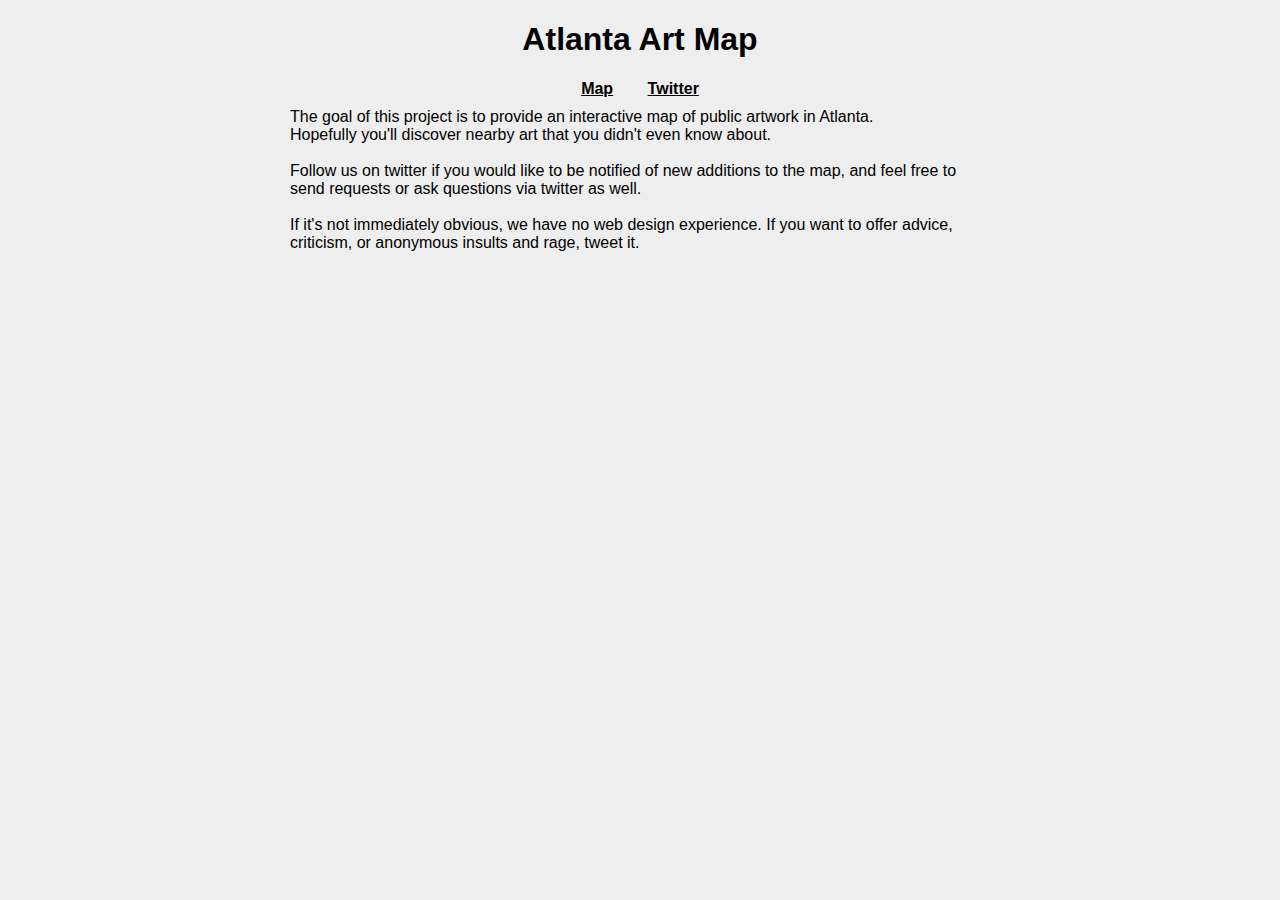
==== about.html @ 8efe8429 "version 1... ish" ====
<!DOCTYPE html>
<html>
<head>
  <meta charset=utf-8 />
  <title></title>
  <script src='https://api.tiles.mapbox.com/mapbox.js/v2.0.1/mapbox.js'></script>
  <link href='https://api.tiles.mapbox.com/mapbox.js/v2.0.1/mapbox.css' rel='stylesheet' />
  <link href='stylesheets/styles.css' type="text/css" rel='stylesheet' />
</head>
<body>
<div class='nav'>
  <h1>Atlanta Art Map</h1>
  <a href='index.html'>Map</a>  <a href='http://twitter.com/atlantaartmap'>Twitter</a>
</div>
<div class='about'>
The goal of this project is to provide an interactive map of public artwork in Atlanta.
<br>
Hopefully you'll discover nearby art that you didn't even know about.
<br><br>
Follow us on twitter if you would like to be notified of new additions to the map, and feel free to send requests or ask questions via twitter as well.
<br><br>
If it's not immediately obvious, we have no web design experience. If you want to offer advice, criticism, or anonymous insults and rage, tweet it.
</div>
</body>
</html>
---- stylesheets/styles.css ----
body {
    padding:0;
    background:#eee;
    font-family: sans-serif;
    text-align: center;
    margin-left: auto;
    margin-right: auto;
}
.about {
    margin-left:auto;
    margin-right:auto;
    margin-top: 10px;
    margin-bottom: 50px;
    width:700px; height:550px;
    text-align: left;
}
.nav {
}
.nav a {
    margin:0;
    color:#000;
    margin-bottom: 0;
    font-weight: bold;
    padding-right: 15px;
    padding-left: 15px;
}

.map {
    margin-left:auto;
    margin-right:auto;
    margin-top: 10px;
    margin-bottom: 50px;
    width:700px; height:550px;
}
.map .leaflet-popup-content-wrapper {
    background:#eee;
    color:#000000;
    font-size:12px;
    line-height:24px;
    outline-style:solid;
    outline-color: #ccc;
}
.map .leaflet-popup-content-wrapper a {
    color:#036298;
    font-weight: bold;
}
.map .leaflet-popup-tip-container {
    width:320px;
    height:15px;
}
.map .leaflet-popup-tip {
    border-left:25px solid transparent;
    border-right:25px solid transparent;
    border-top:25px solid transparent;
}

.thumbnail {
    margin-top:5px;
}
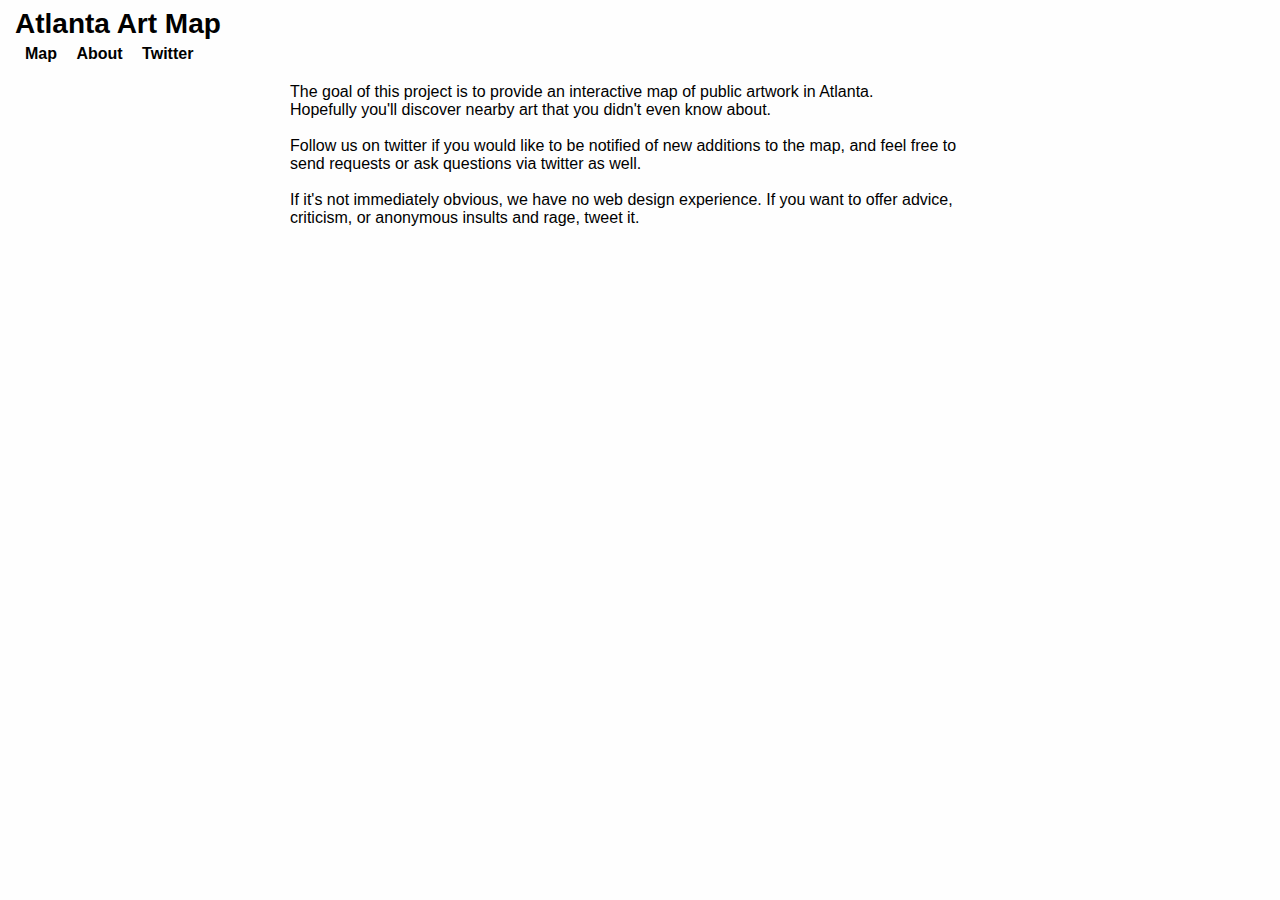
==== commit 13012a9b: "Updated look" ====
--- a/about.html
+++ b/about.html
@@ -2,15 +2,15 @@
 <html>
 <head>
   <meta charset=utf-8 />
-  <title></title>
+  <title>Atlanta Art Map - About</title>
   <script src='https://api.tiles.mapbox.com/mapbox.js/v2.0.1/mapbox.js'></script>
   <link href='https://api.tiles.mapbox.com/mapbox.js/v2.0.1/mapbox.css' rel='stylesheet' />
   <link href='stylesheets/styles.css' type="text/css" rel='stylesheet' />
 </head>
 <body>
 <div class='nav'>
-  <h1>Atlanta Art Map</h1>
-  <a href='index.html'>Map</a>  <a href='http://twitter.com/atlantaartmap'>Twitter</a>
+  <div class='title'>Atlanta Art Map</div>
+  <a href='index.html'>Map</a> <a href='about.html'>About</a> <a href='http://twitter.com/atlantaartmap'>Twitter</a>
 </div>
 <div class='about'>
 The goal of this project is to provide an interactive map of public artwork in Atlanta.
--- a/stylesheets/styles.css
+++ b/stylesheets/styles.css
@@ -1,8 +1,8 @@
 body {
     padding:0;
-    background:#eee;
+    background:#fefefe;
     font-family: sans-serif;
-    text-align: center;
+    text-align: left;
     margin-left: auto;
     margin-right: auto;
 }
@@ -11,26 +11,38 @@
     margin-right:auto;
     margin-top: 10px;
     margin-bottom: 50px;
-    width:700px; height:550px;
+    width:100%;
+    padding-left: 15px;
+    padding-right: 15px;
+    max-width: 700px;
+    height:550px;
     text-align: left;
 }
+.title {
+    font-weight: bold;
+    font-size:28px;
+    padding-bottom: 5px;
+}
 .nav {
+    padding-left: 15px;
+    padding-bottom: 10px;
 }
 .nav a {
     margin:0;
     color:#000;
+    text-decoration: none;
     margin-bottom: 0;
     font-weight: bold;
-    padding-right: 15px;
-    padding-left: 15px;
+    padding-right: 5px;
+    padding-left: 10px;
+    display: inline-block;
 }
 
 .map {
     margin-left:auto;
     margin-right:auto;
-    margin-top: 10px;
     margin-bottom: 50px;
-    width:700px; height:550px;
+    width:100%; height:550px;
 }
 .map .leaflet-popup-content-wrapper {
     background:#eee;
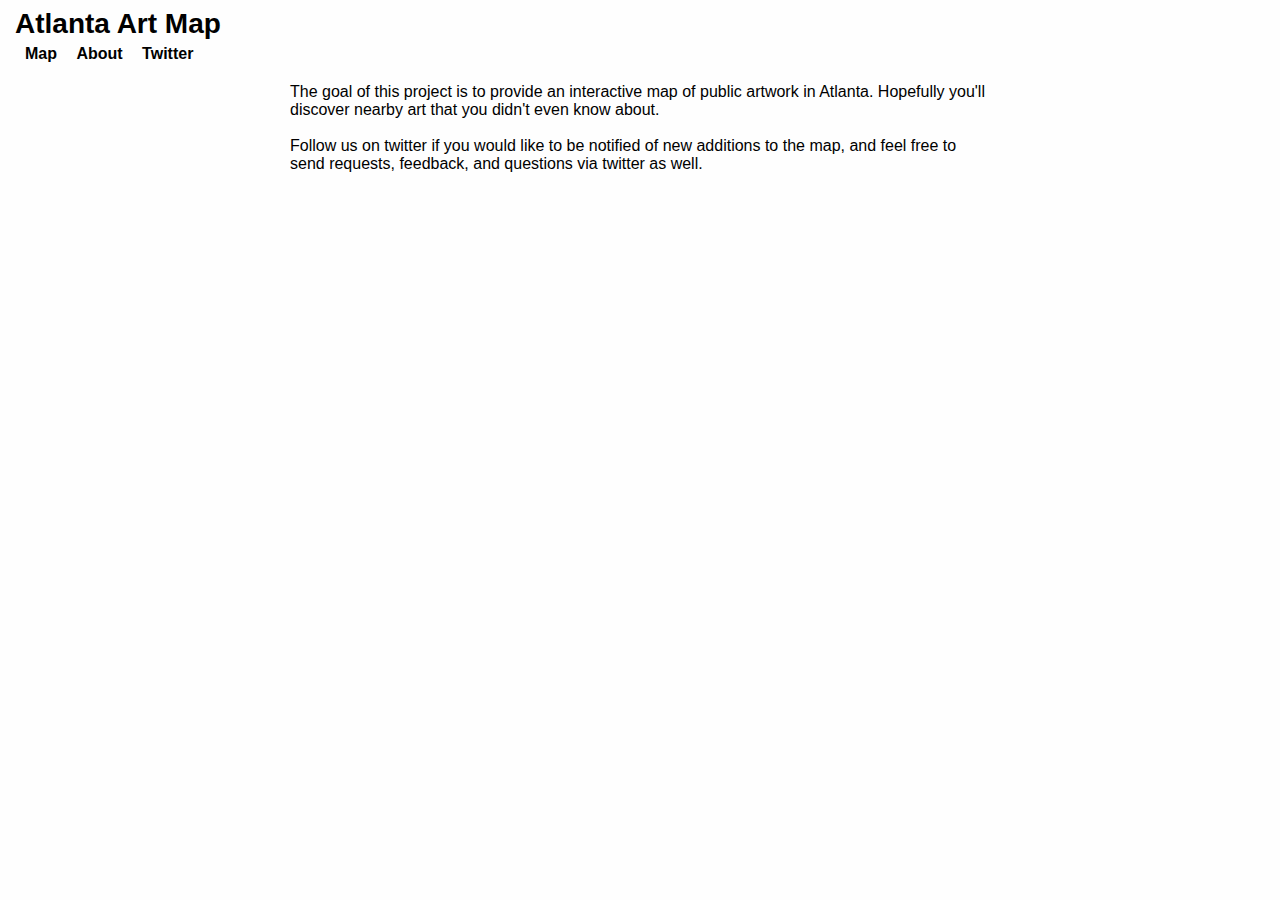
==== commit 065aa0ea: "Updated style" ====
--- a/about.html
+++ b/about.html
@@ -6,6 +6,16 @@
   <script src='https://api.tiles.mapbox.com/mapbox.js/v2.0.1/mapbox.js'></script>
   <link href='https://api.tiles.mapbox.com/mapbox.js/v2.0.1/mapbox.css' rel='stylesheet' />
   <link href='stylesheets/styles.css' type="text/css" rel='stylesheet' />
+  <script>
+	  (function(i,s,o,g,r,a,m){i['GoogleAnalyticsObject']=r;i[r]=i[r]||function(){
+	  (i[r].q=i[r].q||[]).push(arguments)},i[r].l=1*new Date();a=s.createElement(o),
+	  m=s.getElementsByTagName(o)[0];a.async=1;a.src=g;m.parentNode.insertBefore(a,m)
+	  })(window,document,'script','//www.google-analytics.com/analytics.js','ga');
+
+	  ga('create', 'UA-53415288-2', 'auto');
+	  ga('send', 'pageview');
+
+  </script>
 </head>
 <body>
 <div class='nav'>
@@ -13,13 +23,9 @@
   <a href='index.html'>Map</a> <a href='about.html'>About</a> <a href='http://twitter.com/atlantaartmap'>Twitter</a>
 </div>
 <div class='about'>
-The goal of this project is to provide an interactive map of public artwork in Atlanta.
-<br>
-Hopefully you'll discover nearby art that you didn't even know about.
+The goal of this project is to provide an interactive map of public artwork in Atlanta. Hopefully you'll discover nearby art that you didn't even know about.
 <br><br>
-Follow us on twitter if you would like to be notified of new additions to the map, and feel free to send requests or ask questions via twitter as well.
-<br><br>
-If it's not immediately obvious, we have no web design experience. If you want to offer advice, criticism, or anonymous insults and rage, tweet it.
+Follow us on twitter if you would like to be notified of new additions to the map, and feel free to send requests, feedback, and questions via twitter as well.
 </div>
 </body>
 </html>
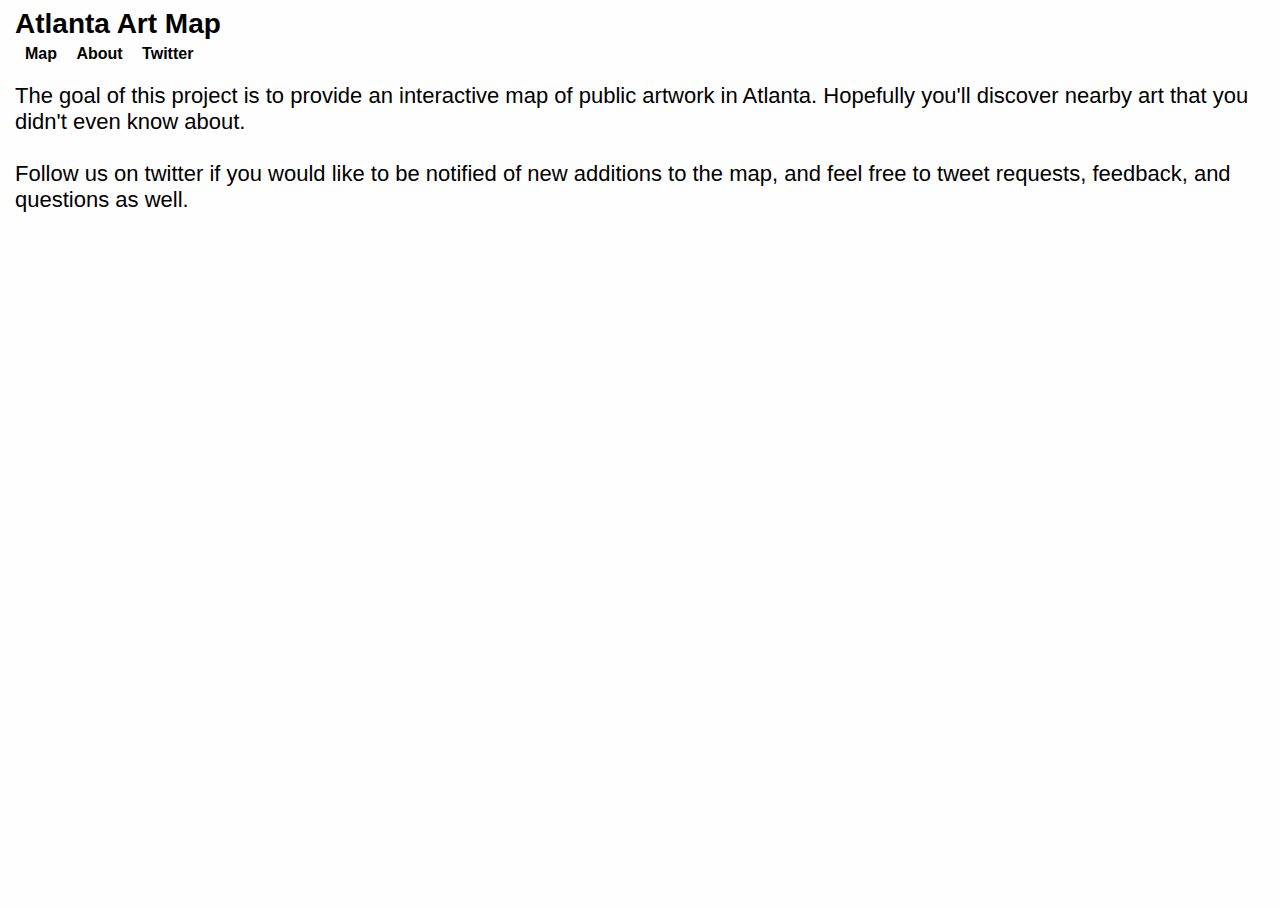
==== commit 74c33dd8: "new about page" ====
--- a/about.html
+++ b/about.html
@@ -25,7 +25,7 @@
 <div class='about'>
 The goal of this project is to provide an interactive map of public artwork in Atlanta. Hopefully you'll discover nearby art that you didn't even know about.
 <br><br>
-Follow us on twitter if you would like to be notified of new additions to the map, and feel free to send requests, feedback, and questions via twitter as well.
+Follow us on twitter if you would like to be notified of new additions to the map, and feel free to tweet requests, feedback, and questions as well.
 </div>
 </body>
 </html>
--- a/stylesheets/styles.css
+++ b/stylesheets/styles.css
@@ -1,22 +1,11 @@
-body {
+html, body {
     padding:0;
     background:#fefefe;
     font-family: sans-serif;
     text-align: left;
     margin-left: auto;
     margin-right: auto;
-}
-.about {
-    margin-left:auto;
-    margin-right:auto;
-    margin-top: 10px;
-    margin-bottom: 50px;
-    width:100%;
-    padding-left: 15px;
-    padding-right: 15px;
-    max-width: 700px;
-    height:550px;
-    text-align: left;
+    height:100%;
 }
 .title {
     font-weight: bold;
@@ -39,10 +28,10 @@
 }
 
 .map {
-    margin-left:auto;
-    margin-right:auto;
-    margin-bottom: 50px;
-    width:100%; height:550px;
+    margin:0;
+    padding:0;
+    width:100%;
+    height:100%;
 }
 .map .leaflet-popup-content-wrapper {
     background:#eee;
@@ -68,4 +57,15 @@
 
 .thumbnail {
     margin-top:5px;
+}
+
+.about {
+    font-size: 22px;
+    margin-top: 10px;
+    margin-bottom: 50px;
+    width:100%;
+    padding-left: 15px;
+    padding-right: 15px;
+    height:550px;
+    text-align: left;
 }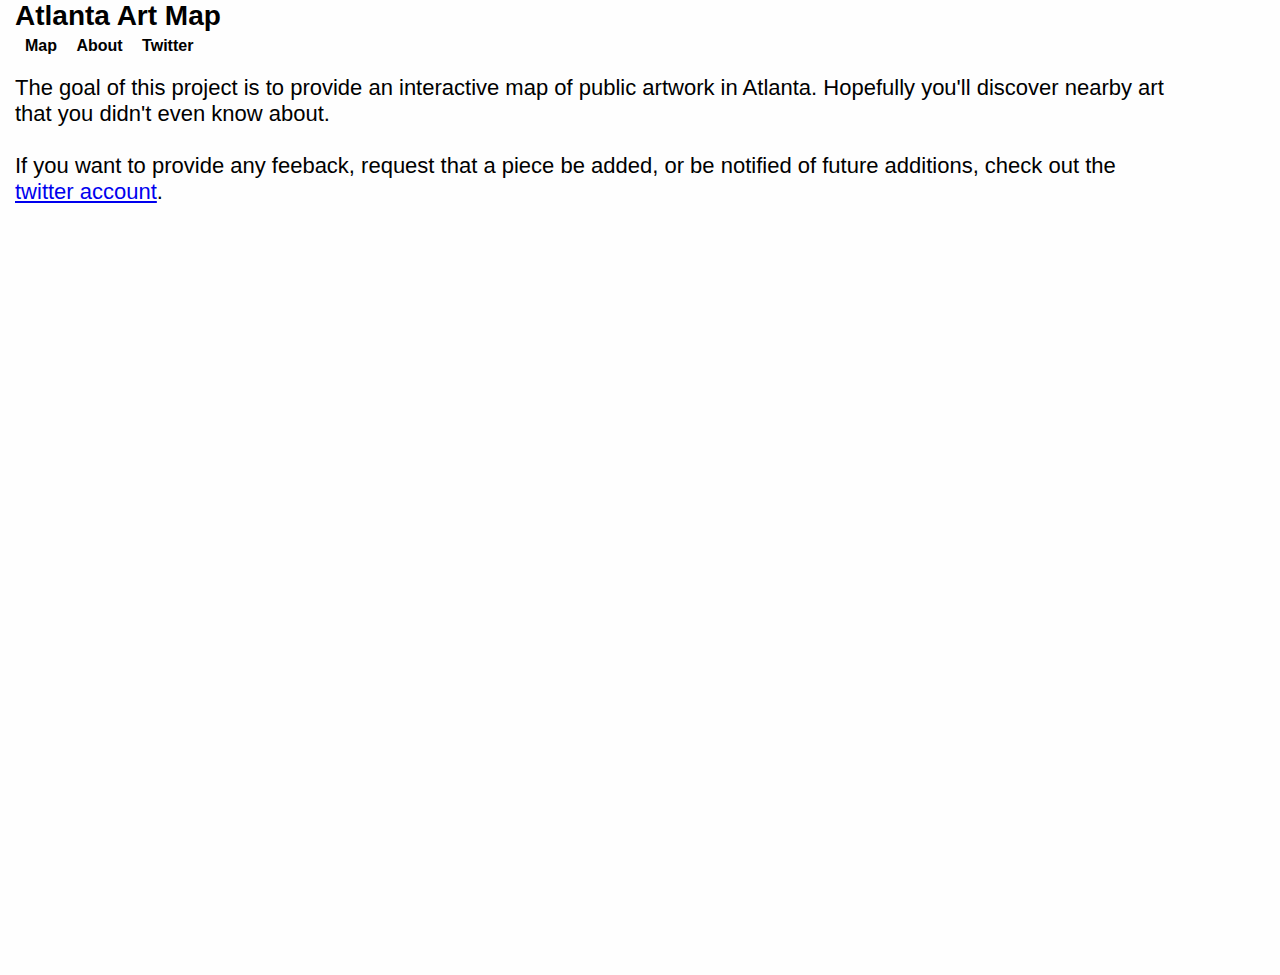
==== commit e5659bc5: "facebook thumbnail meta tag" ====
--- a/about.html
+++ b/about.html
@@ -1,6 +1,7 @@
 <!DOCTYPE html>
 <html>
 <head>
+  <meta property="og:image" content="images/7_thumb.jpg"/>
   <meta charset=utf-8 />
   <title>Atlanta Art Map - About</title>
   <script src='https://api.tiles.mapbox.com/mapbox.js/v2.0.1/mapbox.js'></script>
@@ -25,7 +26,7 @@
 <div class='about'>
 The goal of this project is to provide an interactive map of public artwork in Atlanta. Hopefully you'll discover nearby art that you didn't even know about.
 <br><br>
-Follow us on twitter if you would like to be notified of new additions to the map, and feel free to tweet requests, feedback, and questions as well.
+If you want to provide any feeback, request that a piece be added, or be notified of future additions, check out the <a href='http://twitter.com/atlantaartmap'>twitter account</a>.
 </div>
 </body>
 </html>
--- a/stylesheets/styles.css
+++ b/stylesheets/styles.css
@@ -1,11 +1,11 @@
 html, body {
-    padding:0;
     background:#fefefe;
     font-family: sans-serif;
     text-align: left;
-    margin-left: auto;
-    margin-right: auto;
+    margin:0;
+    padding:0;
     height:100%;
+    width:100%;
 }
 .title {
     font-weight: bold;
@@ -13,8 +13,14 @@
     padding-bottom: 5px;
 }
 .nav {
+    background:#fefefe;
     padding-left: 15px;
-    padding-bottom: 10px;
+    padding-right: 15px;
+    padding-bottom: 5px;
+    position: absolute;
+    top:0px;
+    left:0px;
+    z-index: 1;
 }
 .nav a {
     margin:0;
@@ -57,15 +63,50 @@
 
 .thumbnail {
     margin-top:5px;
+    width:300px;
 }
-
+.simplediv {
+    z-index: 2;
+}
 .about {
     font-size: 22px;
-    margin-top: 10px;
+    margin-top: 75px;
     margin-bottom: 50px;
-    width:100%;
+    width:90%;
     padding-left: 15px;
     padding-right: 15px;
     height:550px;
     text-align: left;
-}+}
+  .info {
+    z-index: 1;
+    position:absolute;
+    width:100%;
+    height:90px ;
+    bottom:15px;
+    padding:0;
+    margin:0;
+    left:0px;
+    overflow : auto;
+    white-space:nowrap;
+    display:inline-block;
+    overflow-y:hidden;
+    }
+.infoheader{
+    z-index: 1;
+    position:absolute;
+    bottom:105px;
+    left:0px;
+    background: #fefefe;
+    font-weight: bold;
+    padding-left: 5px;
+    padding-right: 5px;
+}
+.navthumb{
+    overflow : auto;
+    height:75px;
+    width:auto;
+    border-left: solid #fefefe;
+    border-left: solid #fefefe;
+}
+
